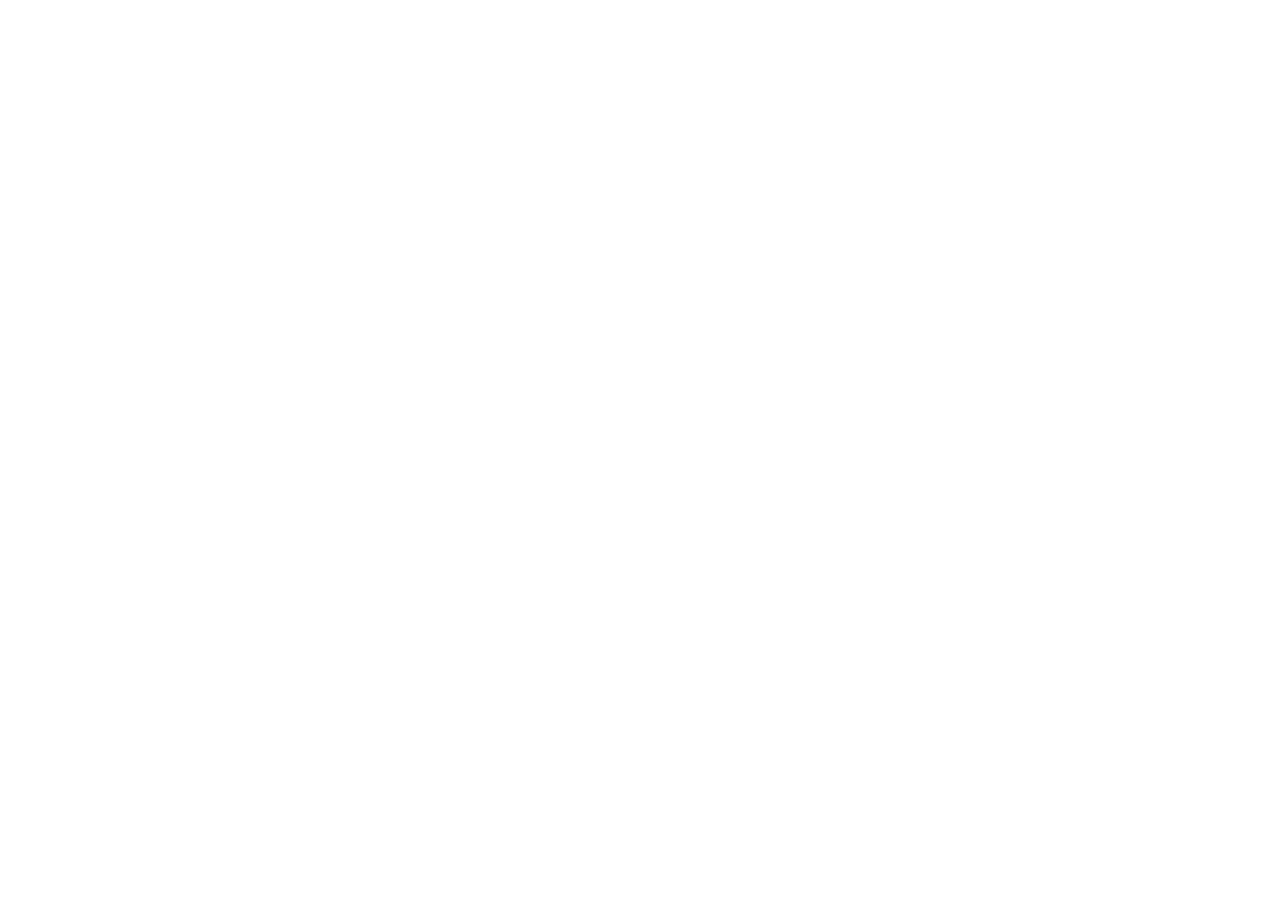
==== dapperpenguino.html @ d0d1bf14 "Create dapperpenguino.html" ====
<!DOCTYPE html>
<html>
	<head>
		<title>dapperpenguino</title>
		<meta charset="UTF-8">
		<meta name="description" content="dapperpenguino's Github Website">
		<meta name="author" content="dapperpenguino">
		<meta name="viewport" content="width=device-width, initial-scale=1.0">
	</head>

	<body>

	</body>

</html>
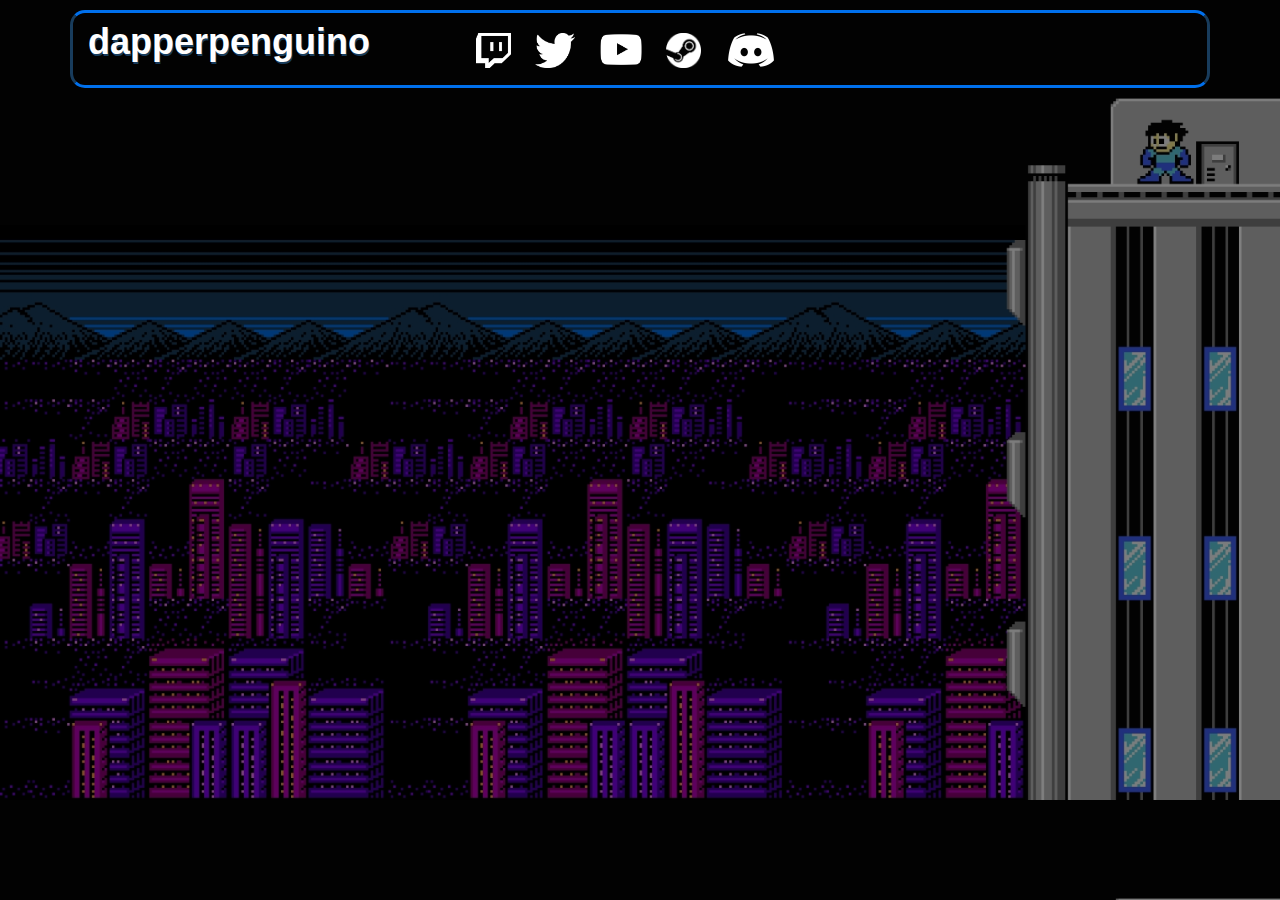
==== commit efcf134a: "website structure started" ====
--- a/dapperpenguino.html
+++ b/dapperpenguino.html
@@ -1,14 +1,31 @@
 <!DOCTYPE html>
-<html>
+<html lang='en'>
 	<head>
-		<title>dapperpenguino</title>
 		<meta charset="UTF-8">
 		<meta name="description" content="dapperpenguino's Github Website">
-		<meta name="author" content="dapperpenguino">
-		<meta name="viewport" content="width=device-width, initial-scale=1.0">
+		<meta name="author" content="b">
+		<meta name="viewport" content="width=device-width, initial-scale=1, shrink-to-fit=no">
+		
+		<link rel="stylesheet" href="https://stackpath.bootstrapcdn.com/bootstrap/4.3.1/css/bootstrap.min.css" integrity="sha384-ggOyR0iXCbMQv3Xipma34MD+dH/1fQ784/j6cY/iJTQUOhcWr7x9JvoRxT2MZw1T" crossorigin="anonymous">
+		<link rel='stylesheet' type='text/css' href='dapperpenguinoStylesheet.css'/>
+		<link rel="icon" type="image/x-icon" href="favicon.ico">
+		
+		<title>dapperpenguino</title>			
 	</head>
 
 	<body>
+		<header class = 'container'>
+			<div class = 'row'>
+				<h1 class = 'col-sm-4'>dapperpenguino</h1>
+				<nav class = 'col-sm-8'>
+					<img src = 'twitch.jpg' height = '35' width = '35'/>				
+					<img src = 'twitter.jpg' height = '35' width = '40'/>
+					<img src = 'youtube.jpg' height = '42' width = '42'/>
+					<img src = 'steam.png' height = '35' width = '35'/>
+					<img src = 'discord.png' height = '50' width = '50'/>
+			</div>
+		</header>
+		
 
 	</body>
 
--- a/dapperpenguinoStylesheet.css
+++ b/dapperpenguinoStylesheet.css
@@ -0,0 +1,27 @@
+body {
+	background-color: #6A80FE;
+	background-image: url('backgrounddim.png'), url('backgroundimage.jpg');
+	background-size: cover;
+	background-blend-mode: normal;
+	margin: 5px;
+	padding: 5px;
+}
+
+.container {
+	border: 3px solid;
+	border-color: #0070ED #183C5C;
+	border-radius: 15px;
+	padding-top: 2px;
+}
+
+header h1 {
+	font-family: “Trebuchet MS”, “Lucida Grande”, “Lucida Sans Unicode”, “Lucida Sans”, Tahoma, sans-serif;
+	font-size: 36px;
+	font-weight: 900;
+	color: white;
+	text-shadow: 1px 2px #183C5C;
+	padding: 5px;
+}
+nav img {
+	margin: 10px;
+}
